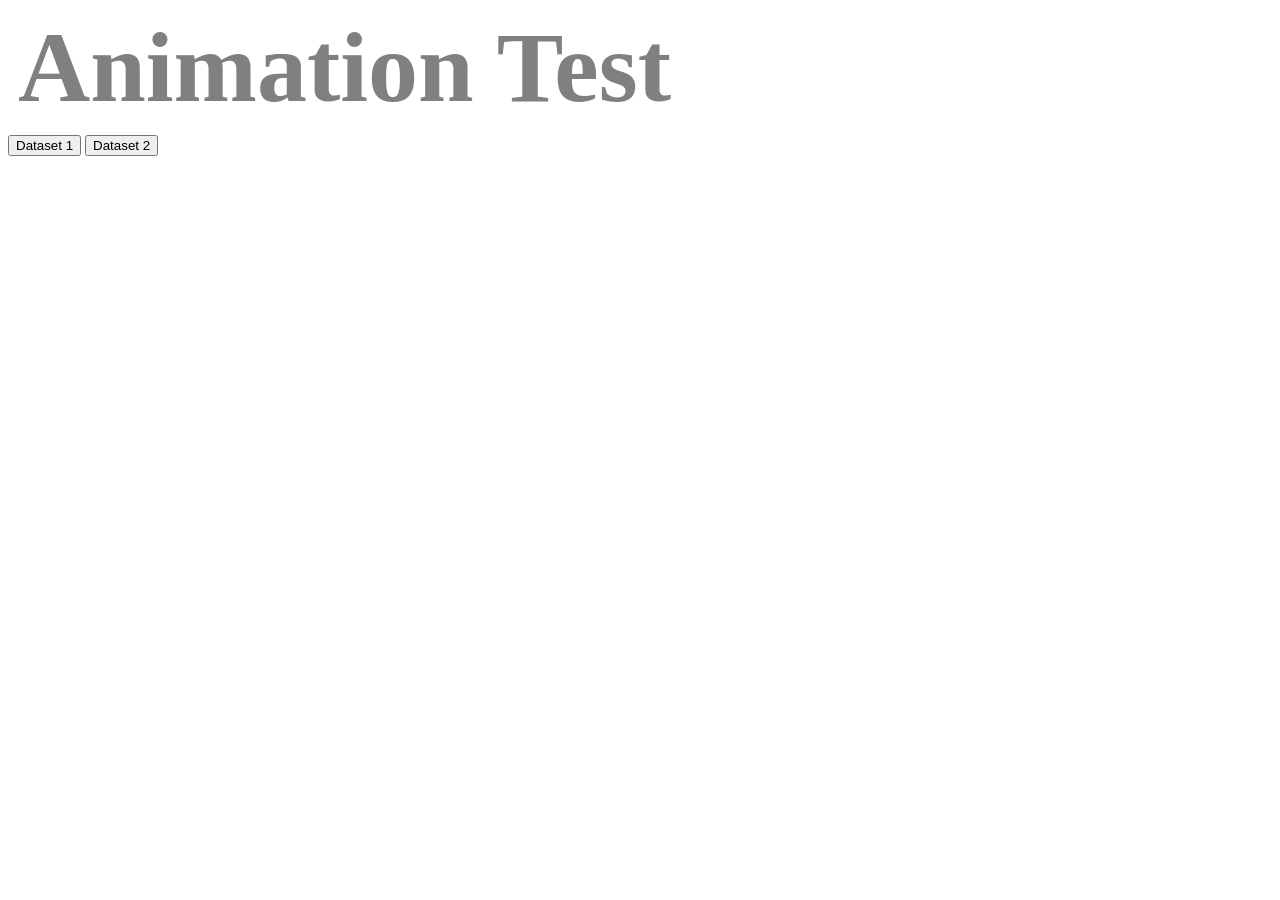
==== d3sample_transition.html @ 58276c16 "try to publish my d3 test" ====
<!DOCTYPE html>
<html lang="en">
	<head>
		<meta charset="utf-8">
		<title>D3: test transition between graphs</title>
		<script type="text/javascript" src="./d3.v7.js"></script>
		<style type="text/css">
		
		</style>
	</head>
	<body>
		<h1 style="font-size:100px; color:gray; margin:10px;">Animation Test</h1>
		<button onclick="on_click_Button1()">Dataset 1</button>
		<button onclick="on_click_Button2()">Dataset 2</button>
		<p/>

		<script type="text/javascript">

			//setup
			var width = 500;
			var height = 400;

			var padding1 = 1;
			var dataset1 = [ 5, 10, 13, 19, 21, 25, 22, 18, 15, 13, 11, 12, 15, 20, 18, 17, 16, 18, 23, 25 ];		
			var dataset1_vuoto = [ 0, 0, 0, 0, 0, 0, 0, 0, 0, 0, 0, 0, 0, 0, 0, 0, 0, 0, 0, 0 ];

			var padding2 = 30;
      		var dataset2 = [
        					{x: 1, y: 7},
        					{x: 2, y: 6.5},
        					{x: 3, y: 6.8},
        					{x: 4, y: 7.4},
        					{x: 5, y: 8},
        					{x: 6, y: 7.5},
        					{x: 7, y: 8}
      					];      		
      		var dataset2_vuoto = [
        					{x: 1, y: 6},
        					{x: 2, y: 6},
        					{x: 3, y: 6},
        					{x: 4, y: 6},
        					{x: 5, y: 6},
        					{x: 6, y: 6},
        					{x: 7, y: 6}
      					];      		
			
			
			var svg = d3.select("body")
						.append("svg")
						.attr("width", width)
						.attr("height", height);

			//first chart - empty bars
			svg.selectAll("rect")
			   .data(dataset1_vuoto)
			   .enter()
			   .append("rect")
			   .attr("x", function(d, i) {
			  		return i * (width / dataset1_vuoto.length);
			   })
			   .attr("y", function(d) {
			   		return height - (d * 8);
			   })
			   .attr("width", width / dataset1_vuoto.length - padding1)
			   .attr("height", function(d) {
			   		return d * 8;
			   })
			   .attr("fill", function(d) {
					return "rgb(0, 0, " + Math.round(d * 10) + ")";
			   });;

			//second chart
		    var x = d3.scaleLinear().range([padding2, width - padding2 * 2]);
      		//x.domain([0, d3.max(dataset2, function(d) { return d.x }) ]);
      		x.domain([0, 0]);
      
      		var y = d3.scaleLinear().range([height - padding2, padding2]);
      		//y.domain([6, d3.max(dataset2, function(d) { return d.y }) ]);
      		y.domain([6, 6]);
      
			var xAxis = d3.axisBottom().scale(x);
      		svg.append("g")
        		.attr("transform", "translate(0," + (height-padding2) + ")")
        		.attr("class","myXaxis")
      		svg.selectAll(".myXaxis").call(xAxis).attr("opacity", 0);

		    var yAxis = d3.axisLeft().scale(y);
      		svg.append("g")
        		.attr("transform", "translate("+padding2+",0)")
        		.attr("class","myYaxis")
      		svg.selectAll(".myYaxis").call(yAxis).attr("opacity", 0);

      		svg.append("path")
         		.datum(dataset2_vuoto)
         		.attr("class","myLine")
         		.attr("d", d3.line()
            		.x(function(d) { return x(d.x); })
            		.y(function(d) { return y(d.y); }))
            	.attr("fill", "none")
            	.attr("stroke", "steelblue")
            	.attr("stroke-width", 3)
         		.attr("opacity", 0);

			//events
			function on_click_Button1() {
					//alert("first")

					svg.selectAll("rect")
			   		   .data(dataset1)
			   	 	   .transition("rect").duration(600)
			   		   .attr("x", function(d, i) {
			   				return i * (width / dataset1.length);
			   		   })
			    	   .attr("y", function(d) {
			   				return height - (d * 8);
			   		   })
			   		   .attr("width", width / dataset1.length - padding1)
			   		   .attr("height", function(d) {
			   				return d * 8;
			   		   })
			   		   .attr("fill", function(d) {
							return "rgb(0, 0, " + Math.round(d * 10) + ")";
			   		   });

					x.domain([0, 0]);
					y.domain([6, 6]);

					svg.selectAll(".myXaxis").transition("myXaxis").duration(600).attr("opacity", 0).call(d3.axisBottom().scale(x));
					svg.selectAll(".myYaxis").transition("myYaxis").duration(600).attr("opacity", 0).call(d3.axisLeft().scale(y));				

					svg.selectAll(".myLine")
        			   .datum(dataset2_vuoto)
         			   .transition("path")
         			   .duration(600)
         			   .attr("d", d3.line()
            				.x(function(d) { return x(d.x); })
            				.y(function(d) { return y(d.y); }))
            		   .attr("fill", "none")
            		   .attr("stroke", "steelblue")
            		   .attr("stroke-width", 3)
         			   .attr("opacity", 0);
			}

			function on_click_Button2() {
					//alert("second")

					svg.selectAll("rect")
					   .data(dataset1_vuoto)
					   .transition("rect").duration(600)
					   .attr("y", function(d) {
					   		return height - (d * 4);
					   })
					   .attr("height", function(d) {
					   		return d * 4;
					   })
					   .attr("fill", function(d) {
							return "rgb(0, 0, " + Math.round(d * 10) + ")";
					   });

					x.domain([0, d3.max(dataset2, function(d) { return d.x }) ]);
					y.domain([6, d3.max(dataset2, function(d) { return d.y }) ]);

					svg.selectAll(".myXaxis").transition("myXaxis").duration(600).attr("opacity", 1).call(d3.axisBottom().scale(x));
					svg.selectAll(".myYaxis").transition("myYaxis").duration(600).attr("opacity", 1).call(d3.axisLeft().scale(y));

		      		svg.selectAll(".myLine")
        			   .datum(dataset2)
         			   .transition("path")
         			   .duration(600)
         			   .attr("d", d3.line()
            				.x(function(d) { return x(d.x); })
            				.y(function(d) { return y(d.y); }))
            		   .attr("fill", "none")
            		   .attr("stroke", "steelblue")
            		   .attr("stroke-width", 3)
         			   .attr("opacity", 1);
				}
			
		</script>
	</body>
</html>
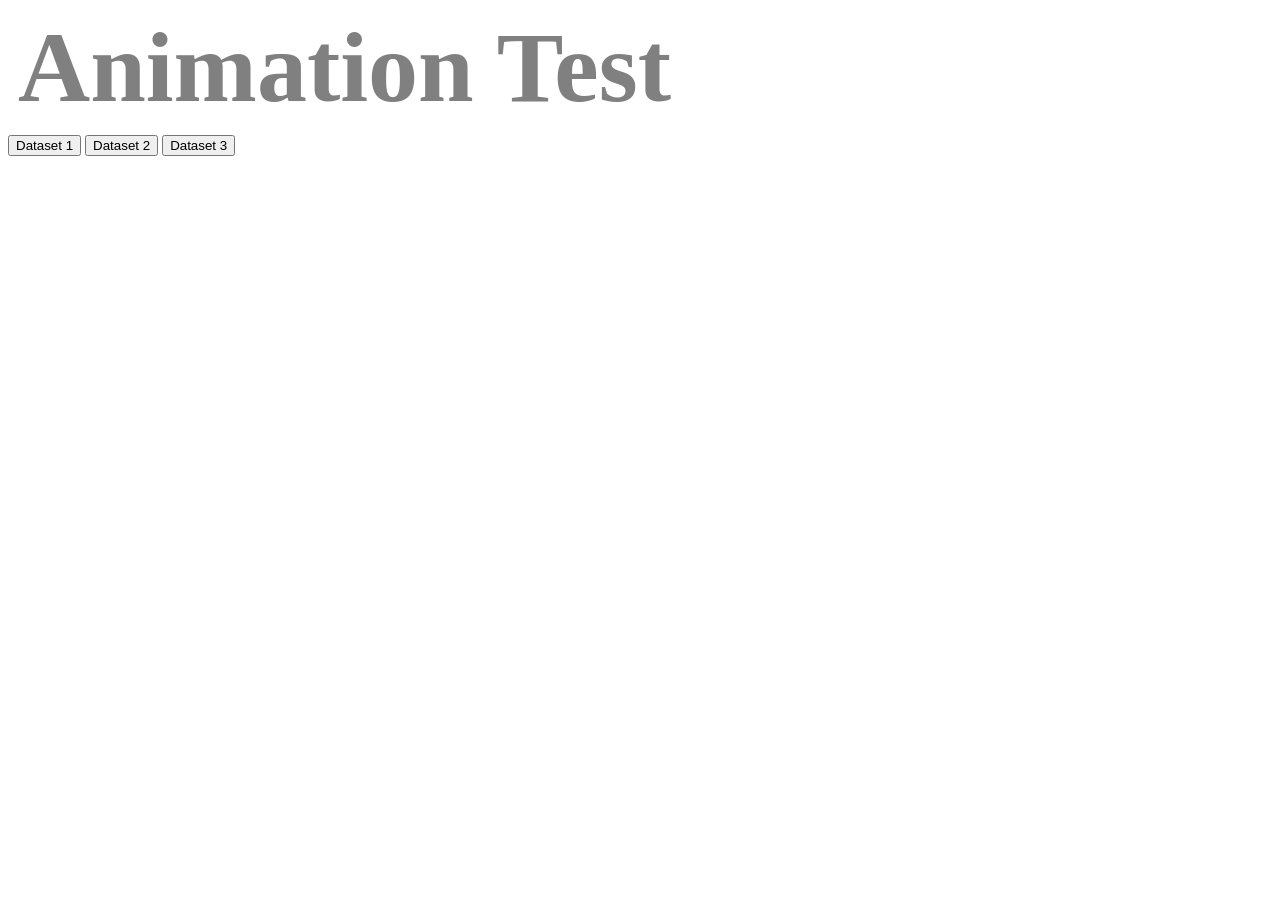
==== commit b3ad082b: "Update with 3 graphs and smooth line change" ====
--- a/d3sample_transition.html
+++ b/d3sample_transition.html
@@ -12,6 +12,7 @@
 		<h1 style="font-size:100px; color:gray; margin:10px;">Animation Test</h1>
 		<button onclick="on_click_Button1()">Dataset 1</button>
 		<button onclick="on_click_Button2()">Dataset 2</button>
+		<button onclick="on_click_Button3()">Dataset 3</button>
 		<p/>
 
 		<script type="text/javascript">
@@ -43,7 +44,26 @@
         					{x: 6, y: 6},
         					{x: 7, y: 6}
       					];      		
-			
+
+			var padding3 = 30;
+      		var dataset3 = [
+        					{x: 1, y: 8},
+        					{x: 2, y: 6.5},
+        					{x: 3, y: 6.1},
+        					{x: 4, y: 7},
+        					{x: 5, y: 7.8},
+        					{x: 6, y: 6.5},
+        					{x: 7, y: 7.1}
+      					];      		
+      		var dataset3_vuoto = [
+        					{x: 1, y: 6},
+        					{x: 2, y: 6},
+        					{x: 3, y: 6},
+        					{x: 4, y: 6},
+        					{x: 5, y: 6},
+        					{x: 6, y: 6},
+        					{x: 7, y: 6}
+      					]; 			
 			
 			var svg = d3.select("body")
 						.append("svg")
@@ -69,7 +89,7 @@
 					return "rgb(0, 0, " + Math.round(d * 10) + ")";
 			   });;
 
-			//second chart
+			//second and third charts
 		    var x = d3.scaleLinear().range([padding2, width - padding2 * 2]);
       		//x.domain([0, d3.max(dataset2, function(d) { return d.x }) ]);
       		x.domain([0, 0]);
@@ -139,6 +159,7 @@
             		   .attr("stroke", "steelblue")
             		   .attr("stroke-width", 3)
          			   .attr("opacity", 0);
+     			   
 			}
 
 			function on_click_Button2() {
@@ -174,8 +195,43 @@
             		   .attr("stroke", "steelblue")
             		   .attr("stroke-width", 3)
          			   .attr("opacity", 1);
+        			   
 				}
-			
+
+			function on_click_Button3() {
+					//alert("third")
+
+					svg.selectAll("rect")
+					   .data(dataset1_vuoto)
+					   .transition("rect").duration(600)
+					   .attr("y", function(d) {
+					   		return height - (d * 4);
+					   })
+					   .attr("height", function(d) {
+					   		return d * 4;
+					   })
+					   .attr("fill", function(d) {
+							return "rgb(0, 0, " + Math.round(d * 10) + ")";
+					   });
+
+					x.domain([0, d3.max(dataset2, function(d) { return d.x }) ]);
+					y.domain([6, d3.max(dataset2, function(d) { return d.y }) ]);
+
+					svg.selectAll(".myXaxis").transition("myXaxis").duration(600).attr("opacity", 1).call(d3.axisBottom().scale(x));
+					svg.selectAll(".myYaxis").transition("myYaxis").duration(600).attr("opacity", 1).call(d3.axisLeft().scale(y));
+
+		      		svg.selectAll(".myLine")
+        			   .datum(dataset3)
+         			   .transition("path")
+         			   .duration(600)
+         			   .attr("d", d3.line()
+            				.x(function(d) { return x(d.x); })
+            				.y(function(d) { return y(d.y); }))
+            		   .attr("fill", "none")
+            		   .attr("stroke", "steelblue")
+            		   .attr("stroke-width", 3)
+         			   .attr("opacity", 1);         			   
+				}			
 		</script>
 	</body>
-</html>+</html>
